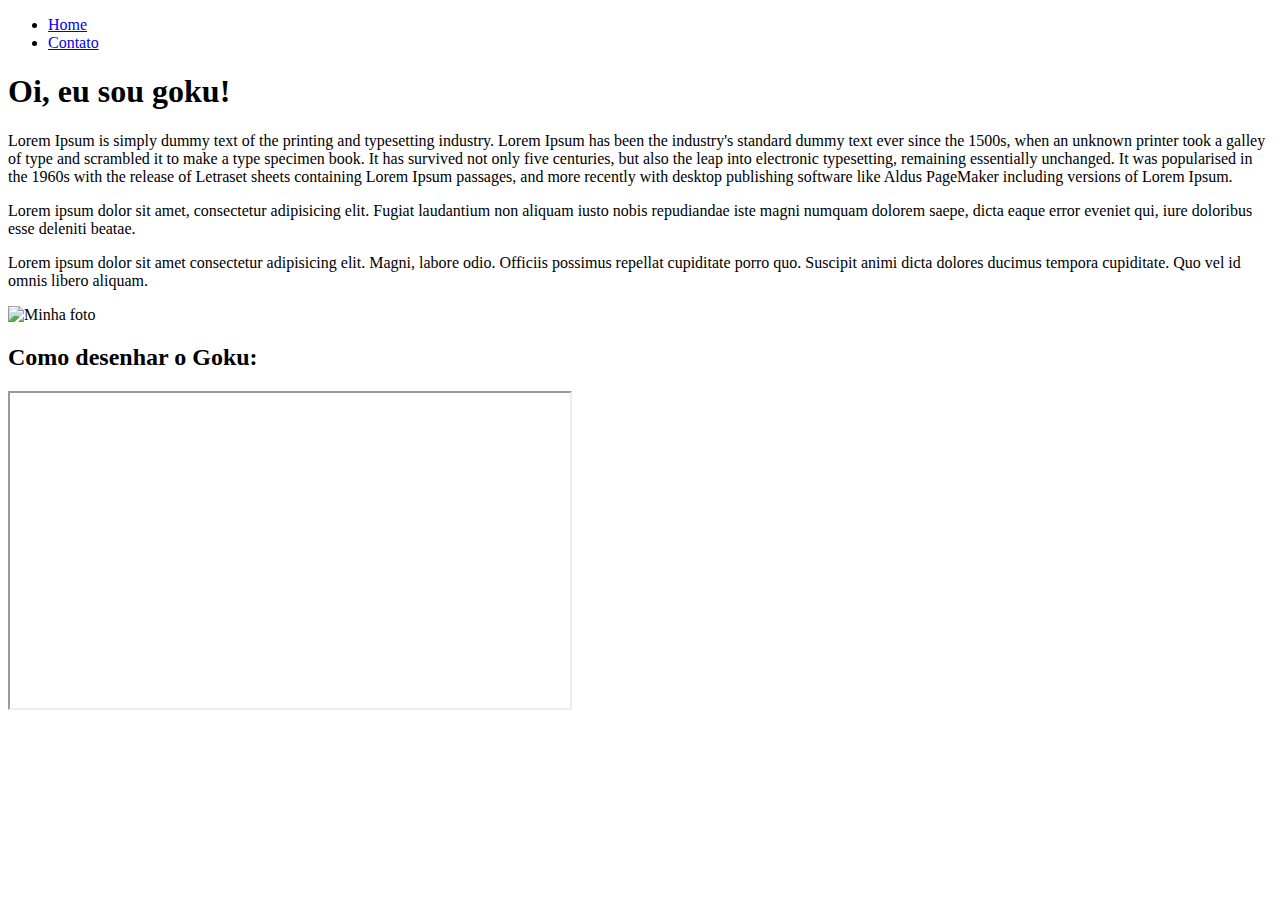
==== index.html @ c4f598ac "Exercicios de HTML, utilizados algumas tags e duas páginas" ====
<!DOCTYPE html>
<html lang="pt-br">
<head>
    <meta charset="UTF-8">
    <meta http-equiv="X-UA-Compatible" content="IE=edge">
    <meta name="viewport" content="width=device-width, initial-scale=1.0">
    <title>Pagina do Goku</title>
</head>
<body>

    <ul>
        <li>
            <a href="index.html"> Home </a>
        </li>
        <li>
            <a href="contato.html"> Contato</a>
        </li>
    </ul>

    <h1>Oi, eu sou goku! </h1>

    <p> Lorem Ipsum is simply dummy text of the printing and typesetting industry. Lorem Ipsum has been the industry's standard dummy text ever since the 1500s, when an unknown printer took a galley of type and scrambled it to make a type specimen book. It has survived not only five centuries, but also the leap into electronic typesetting, remaining essentially unchanged. It was popularised in the 1960s with the release of Letraset sheets containing Lorem Ipsum passages, and more recently with desktop publishing software like Aldus PageMaker including versions of Lorem Ipsum. </p>

    <p>Lorem ipsum dolor sit amet, consectetur adipisicing elit. Fugiat laudantium non aliquam iusto nobis repudiandae iste magni numquam dolorem saepe, dicta eaque error eveniet qui, iure doloribus esse deleniti beatae.</p>

    <p>Lorem ipsum dolor sit amet consectetur adipisicing elit. Magni, labore odio. Officiis possimus repellat cupiditate porro quo. Suscipit animi dicta dolores ducimus tempora cupiditate. Quo vel id omnis libero aliquam.</p>

    <img src="https://sm.ign.com/ign_br/screenshot/default/5_4rdb.jpg" alt="Minha foto" width="200" height="350">

    <h2>Como desenhar o Goku: </h2>

    <iframe width="560" height="315" src="https://www.youtube.com/embed/OA2p0MqCr7Q?start=9" title="YouTube video player" frameborder="10" allow="accelerometer; autoplay; clipboard-write; encrypted-media; gyroscope; picture-in-picture" allowfullscreen></iframe>
</body>
</html>
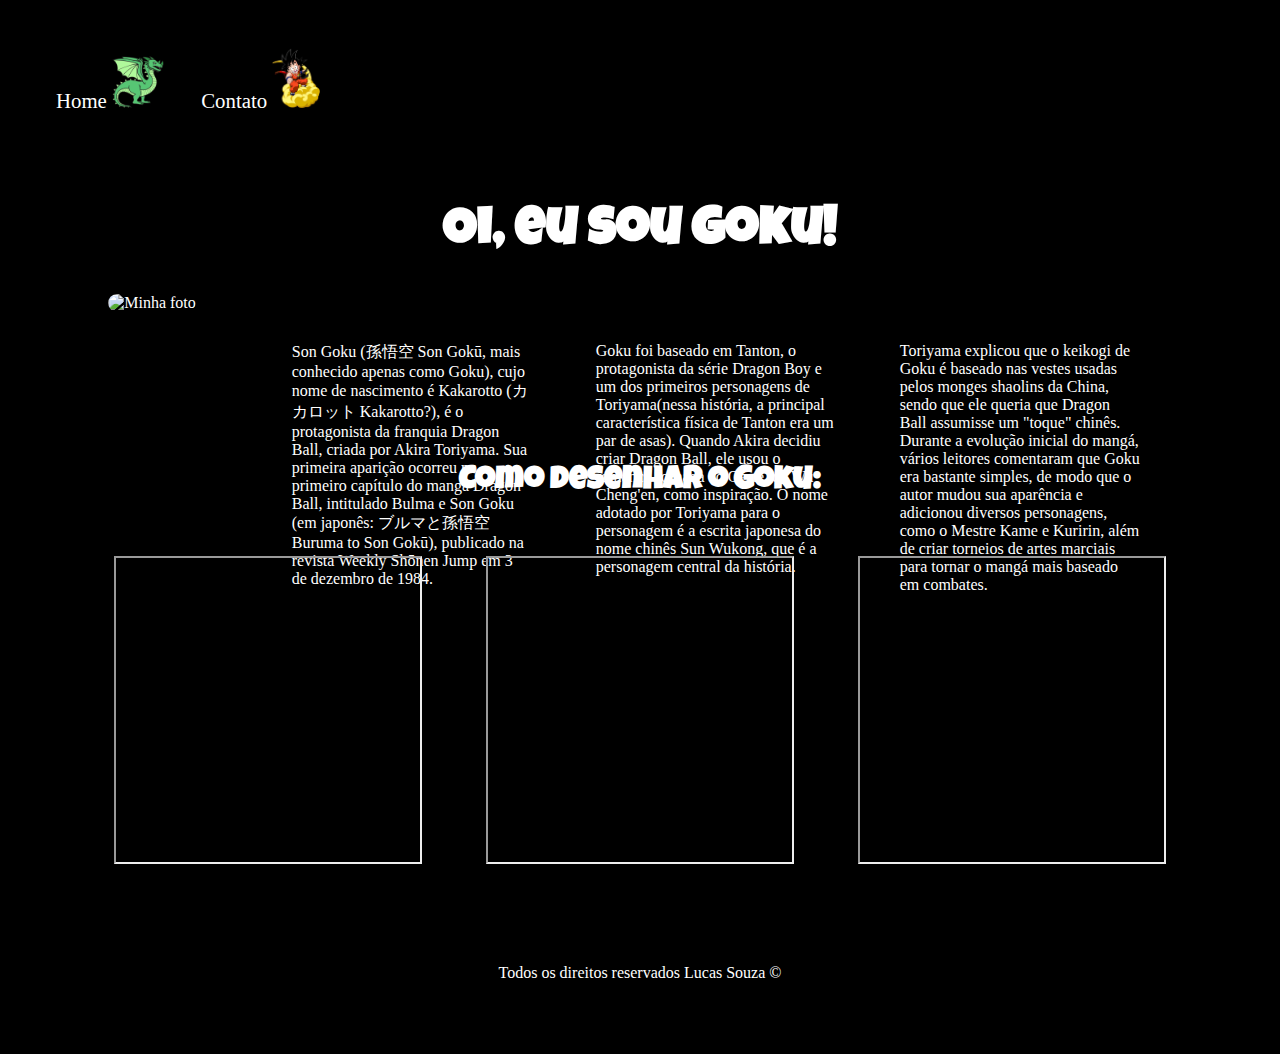
==== commit 1df0de6a: "Adicionado CSS e estilização do site" ====
--- a/index.html
+++ b/index.html
@@ -5,30 +5,70 @@
     <meta http-equiv="X-UA-Compatible" content="IE=edge">
     <meta name="viewport" content="width=device-width, initial-scale=1.0">
     <title>Pagina do Goku</title>
+    <link rel="stylesheet" href="index.css">
+
+    <link rel="preconnect" href="https://fonts.googleapis.com">
+    <link rel="preconnect" href="https://fonts.gstatic.com" crossorigin>
+    <link href="https://fonts.googleapis.com/css2?family=Dancing+Script&family=IBM+Plex+Serif&family=Lobster+Two&family=Luckiest+Guy&family=Smooch+Sans:wght@100&display=swap" rel="stylesheet">
+
 </head>
 <body>
 
-    <ul>
+    <ul class="menu">
         <li>
-            <a href="index.html"> Home </a>
+            
+            <a href="index.html"> Home <img height="52" src="dragao.png" alt="icone de dragao"> </a>
         </li>
         <li>
-            <a href="contato.html"> Contato</a>
+            <a href="contato.html"> Contato <img height="60"  src="goku.png" alt="icone de esfera"> </a>
         </li>
     </ul>
 
-    <h1>Oi, eu sou goku! </h1>
+    <h1 class="titulo">Oi, eu sou goku! </h1>
 
-    <p> Lorem Ipsum is simply dummy text of the printing and typesetting industry. Lorem Ipsum has been the industry's standard dummy text ever since the 1500s, when an unknown printer took a galley of type and scrambled it to make a type specimen book. It has survived not only five centuries, but also the leap into electronic typesetting, remaining essentially unchanged. It was popularised in the 1960s with the release of Letraset sheets containing Lorem Ipsum passages, and more recently with desktop publishing software like Aldus PageMaker including versions of Lorem Ipsum. </p>
+    <div class="container">
 
-    <p>Lorem ipsum dolor sit amet, consectetur adipisicing elit. Fugiat laudantium non aliquam iusto nobis repudiandae iste magni numquam dolorem saepe, dicta eaque error eveniet qui, iure doloribus esse deleniti beatae.</p>
 
-    <p>Lorem ipsum dolor sit amet consectetur adipisicing elit. Magni, labore odio. Officiis possimus repellat cupiditate porro quo. Suscipit animi dicta dolores ducimus tempora cupiditate. Quo vel id omnis libero aliquam.</p>
+        <div> 
+            <img src="https://sm.ign.com/ign_br/screenshot/default/5_4rdb.jpg" alt="Minha foto">
+        </div>
+        <div>
+            <p> Son Goku (孫悟空 Son Gokū, mais conhecido apenas como Goku), cujo nome de nascimento é Kakarotto (カカロット Kakarotto?), é o protagonista da franquia Dragon Ball, criada por Akira Toriyama. Sua primeira aparição ocorreu no primeiro capítulo do mangá Dragon Ball, intitulado Bulma e Son Goku (em japonês: ブルマと孫悟空 Buruma to Son Gokū), publicado na revista Weekly Shōnen Jump em 3 de dezembro de 1984. </p>
+        </div>
 
-    <img src="https://sm.ign.com/ign_br/screenshot/default/5_4rdb.jpg" alt="Minha foto" width="200" height="350">
+        <div>
+            <p>Goku foi baseado em Tanton, o protagonista da série Dragon Boy e um dos primeiros personagens de Toriyama(nessa história, a principal característica física de Tanton era um par de asas). Quando Akira decidiu criar Dragon Ball, ele usou o romance Jornada ao Oeste, de Wu Cheng'en, como inspiração. O nome adotado por Toriyama para o personagem é a escrita japonesa do nome chinês Sun Wukong, que é a personagem central da história.</p>
+        </div>
 
-    <h2>Como desenhar o Goku: </h2>
+        <div>
+            <p>Toriyama explicou que o keikogi de Goku é baseado nas vestes usadas pelos monges shaolins da China, sendo que ele queria que Dragon Ball assumisse um "toque" chinês. Durante a evolução inicial do mangá, vários leitores comentaram que Goku era bastante simples, de modo que o autor mudou sua aparência e adicionou diversos personagens, como o Mestre Kame e Kuririn, além de criar torneios de artes marciais para tornar o mangá mais baseado em combates.</p>
+        </div>
+    </div>
 
-    <iframe width="560" height="315" src="https://www.youtube.com/embed/OA2p0MqCr7Q?start=9" title="YouTube video player" frameborder="10" allow="accelerometer; autoplay; clipboard-write; encrypted-media; gyroscope; picture-in-picture" allowfullscreen></iframe>
+    <div class="container">
+        <div> 
+            
+        </div>
+    </div>
+    
+
+    
+
+    <h2 class="titulo2">Como desenhar o Goku: </h2>
+
+    <div class="container">
+        <div>
+            <iframe src="https://www.youtube.com/embed/OA2p0MqCr7Q?start=9" title="YouTube video player" frameborder="1" allow="accelerometer; autoplay; clipboard-write; encrypted-media; gyroscope; picture-in-picture" allowfullscreen></iframe>
+        </div>
+        <div>
+            <iframe src="https://www.youtube.com/embed/f8eRfe7gV6M" title="YouTube video player" frameborder="1" allow="accelerometer; autoplay; clipboard-write; encrypted-media; gyroscope; picture-in-picture" allowfullscreen></iframe>
+        </div>
+        <div>
+            <iframe  src="https://www.youtube.com/embed/JLkdrIW5vxM" title="YouTube video player" frameborder="1" allow="accelerometer; autoplay; clipboard-write; encrypted-media; gyroscope; picture-in-picture" allowfullscreen></iframe>
+        </div>
+    </div>
+
+    <footer class="centro"> Todos os direitos reservados Lucas Souza &copy</footer>
+   
 </body>
 </html>--- a/index.css
+++ b/index.css
@@ -0,0 +1,70 @@
+body {
+    color: white;
+    background-color: black;
+}
+
+
+.container {
+    display: flex;
+    justify-content: center;
+    justify-items: center;
+    background-color: rgba(0, 0, 0, 0.137);
+}
+
+.container div p {
+    height: 3rem;
+    width: 15rem;
+    padding: 2rem;
+    
+}
+
+.container div img {
+    border-radius: 10rem;
+    height: 25rem;
+    width: 20rem;
+    margin-right: 4rem;
+    
+}
+
+.container div iframe {
+    width: 19rem;
+    height: 19rem;
+    margin: 2rem;
+    background: none;
+}
+
+.titulo {
+    text-align: center;
+    font-family: 'Luckiest Guy';
+    font-size: 3.3rem;
+}
+
+.titulo2 {
+    text-align: center;
+    font-family: 'Luckiest Guy';
+    font-size: 2rem;
+}
+
+.menu {
+    padding: 2rem;
+    margin-bottom: 3.8rem;
+}
+.menu li {
+    display: inline;
+    padding: 1rem;
+}
+
+.menu li a {
+    color: white;
+    text-decoration: none;
+    font-size: 1.3rem;
+}
+
+.menu li a:hover {
+    color: orange;
+}
+
+.centro {
+    padding: 4rem;
+    text-align: center;
+}
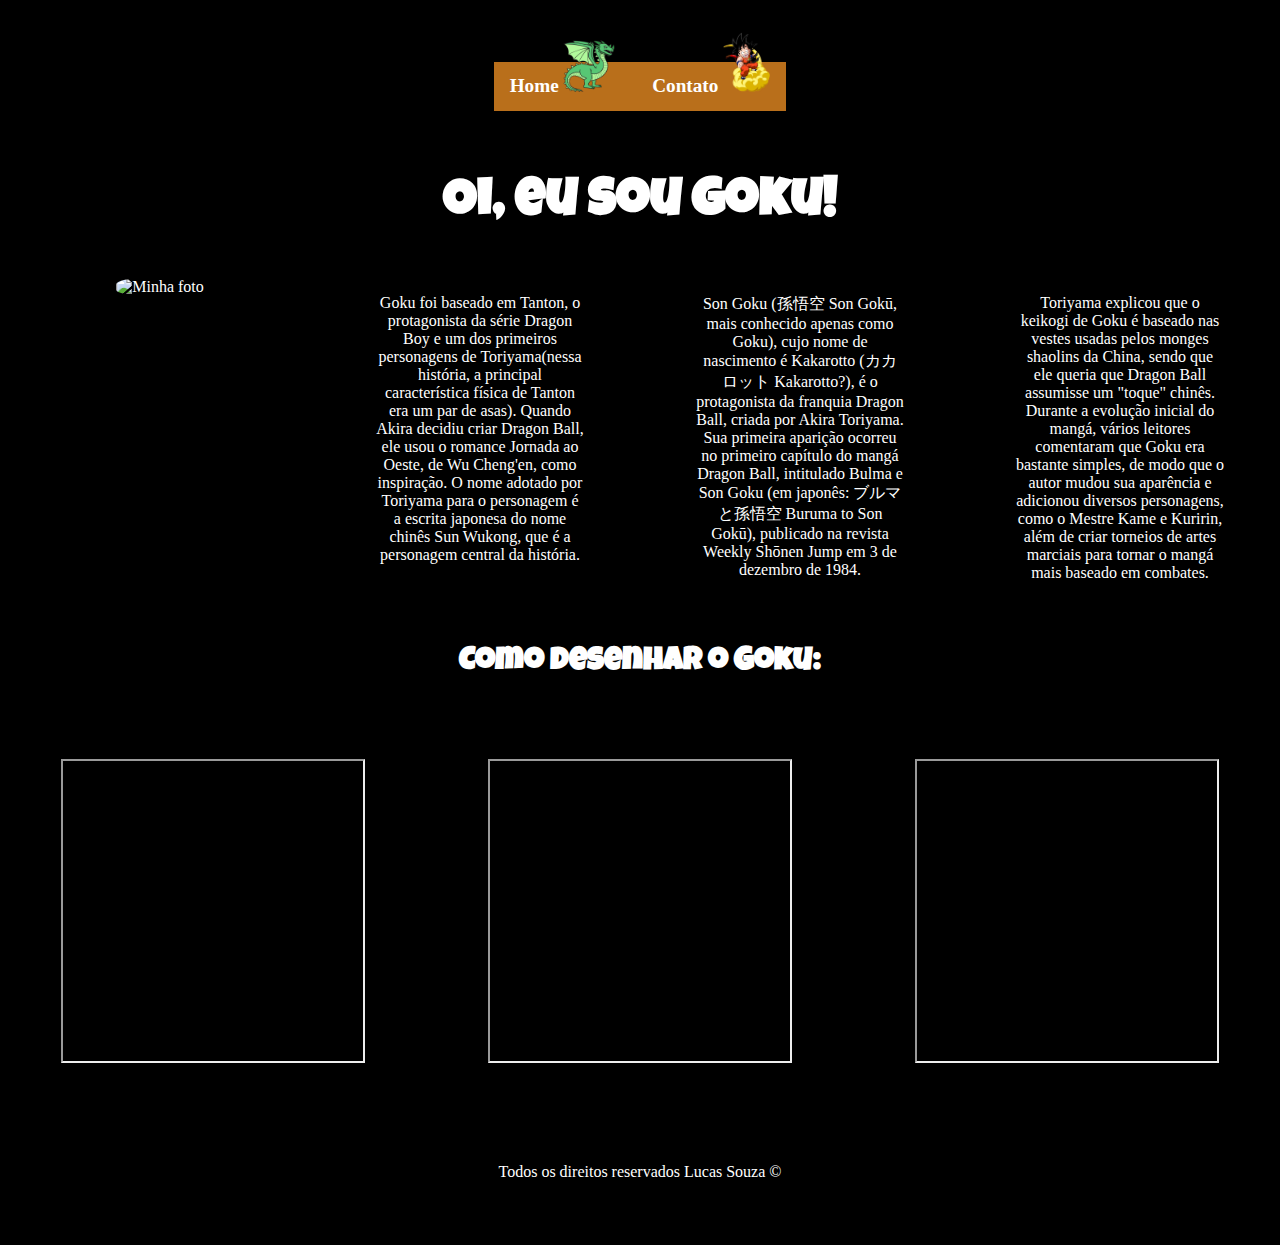
==== commit 452ac98c: "adicionado responsividade ao site" ====
--- a/index.html
+++ b/index.html
@@ -26,30 +26,23 @@
 
     <h1 class="titulo">Oi, eu sou goku! </h1>
 
-    <div class="container">
-
-
+    <div class="container-texto">
         <div> 
             <img src="https://sm.ign.com/ign_br/screenshot/default/5_4rdb.jpg" alt="Minha foto">
         </div>
         <div>
+            <p>Goku foi baseado em Tanton, o protagonista da série Dragon Boy e um dos primeiros personagens de Toriyama(nessa história, a principal característica física de Tanton era um par de asas). Quando Akira decidiu criar Dragon Ball, ele usou o romance Jornada ao Oeste, de Wu Cheng'en, como inspiração. O nome adotado por Toriyama para o personagem é a escrita japonesa do nome chinês Sun Wukong, que é a personagem central da história.</p>
+        </div>
+        <div>
             <p> Son Goku (孫悟空 Son Gokū, mais conhecido apenas como Goku), cujo nome de nascimento é Kakarotto (カカロット Kakarotto?), é o protagonista da franquia Dragon Ball, criada por Akira Toriyama. Sua primeira aparição ocorreu no primeiro capítulo do mangá Dragon Ball, intitulado Bulma e Son Goku (em japonês: ブルマと孫悟空 Buruma to Son Gokū), publicado na revista Weekly Shōnen Jump em 3 de dezembro de 1984. </p>
         </div>
-
-        <div>
-            <p>Goku foi baseado em Tanton, o protagonista da série Dragon Boy e um dos primeiros personagens de Toriyama(nessa história, a principal característica física de Tanton era um par de asas). Quando Akira decidiu criar Dragon Ball, ele usou o romance Jornada ao Oeste, de Wu Cheng'en, como inspiração. O nome adotado por Toriyama para o personagem é a escrita japonesa do nome chinês Sun Wukong, que é a personagem central da história.</p>
-        </div>
-
         <div>
             <p>Toriyama explicou que o keikogi de Goku é baseado nas vestes usadas pelos monges shaolins da China, sendo que ele queria que Dragon Ball assumisse um "toque" chinês. Durante a evolução inicial do mangá, vários leitores comentaram que Goku era bastante simples, de modo que o autor mudou sua aparência e adicionou diversos personagens, como o Mestre Kame e Kuririn, além de criar torneios de artes marciais para tornar o mangá mais baseado em combates.</p>
         </div>
+ 
+
     </div>
 
-    <div class="container">
-        <div> 
-            
-        </div>
-    </div>
     
 
     
--- a/index.css
+++ b/index.css
@@ -1,31 +1,69 @@
+/* Tags  */
+
+* {
+    margin: 0 auto;
+    padding: 0;
+    box-sizing: border-box;
+}
+
 body {
     color: white;
     background-color: black;
 }
 
 
-.container {
-    display: flex;
-    justify-content: center;
-    justify-items: center;
-    background-color: rgba(0, 0, 0, 0.137);
+/* Menu  */
+
+.menu {
+    margin: auto;
+    text-align: center;
+    padding: 2rem;
+    
+
+}
+.menu li {
+    display: inline;
+    padding: 1rem;
+    background-color: rgba(255, 153, 37, 0.726);
+    font-weight:550;
 }
 
-.container div p {
-    height: 3rem;
-    width: 15rem;
-    padding: 2rem;
+.menu li a {
+    color: white;
+    text-decoration: none;
+    font-size: 1.2rem;
+}
+
+.menu li a:hover {
+    color: rgb(255, 195, 146);
+}
+
+/* Container textos/imagens  */
+
+.container-texto {
+    display:flex;
+    flex-wrap: wrap;
     
 }
 
-.container div img {
-    border-radius: 10rem;
-    height: 25rem;
-    width: 20rem;
-    margin-right: 4rem;
+.container-texto div {
+    width: 15rem;
+    text-align: center;
     
 }
 
+.container-texto div p {
+ color: white;
+ margin: 1rem;
+}
+
+.container-texto div img {
+        border-radius: 35%;
+        width: 15rem;
+        height: 25rem;
+}
+
+/* Container Videos */
 .container div iframe {
     width: 19rem;
     height: 19rem;
@@ -33,38 +71,31 @@
     background: none;
 }
 
+.container {
+    display: flex;
+    flex-flow: wrap;
+    background-color: rgba(0, 0, 0, 0.137);
+}
+
+/* Cabeçalhos  */
 .titulo {
     text-align: center;
     font-family: 'Luckiest Guy';
     font-size: 3.3rem;
+    padding: 3rem;
 }
 
 .titulo2 {
     text-align: center;
     font-family: 'Luckiest Guy';
     font-size: 2rem;
+    padding: 3rem;
 }
 
-.menu {
-    padding: 2rem;
-    margin-bottom: 3.8rem;
-}
-.menu li {
-    display: inline;
-    padding: 1rem;
-}
-
-.menu li a {
-    color: white;
-    text-decoration: none;
-    font-size: 1.3rem;
-}
-
-.menu li a:hover {
-    color: orange;
-}
 
 .centro {
     padding: 4rem;
     text-align: center;
 }
+
+
